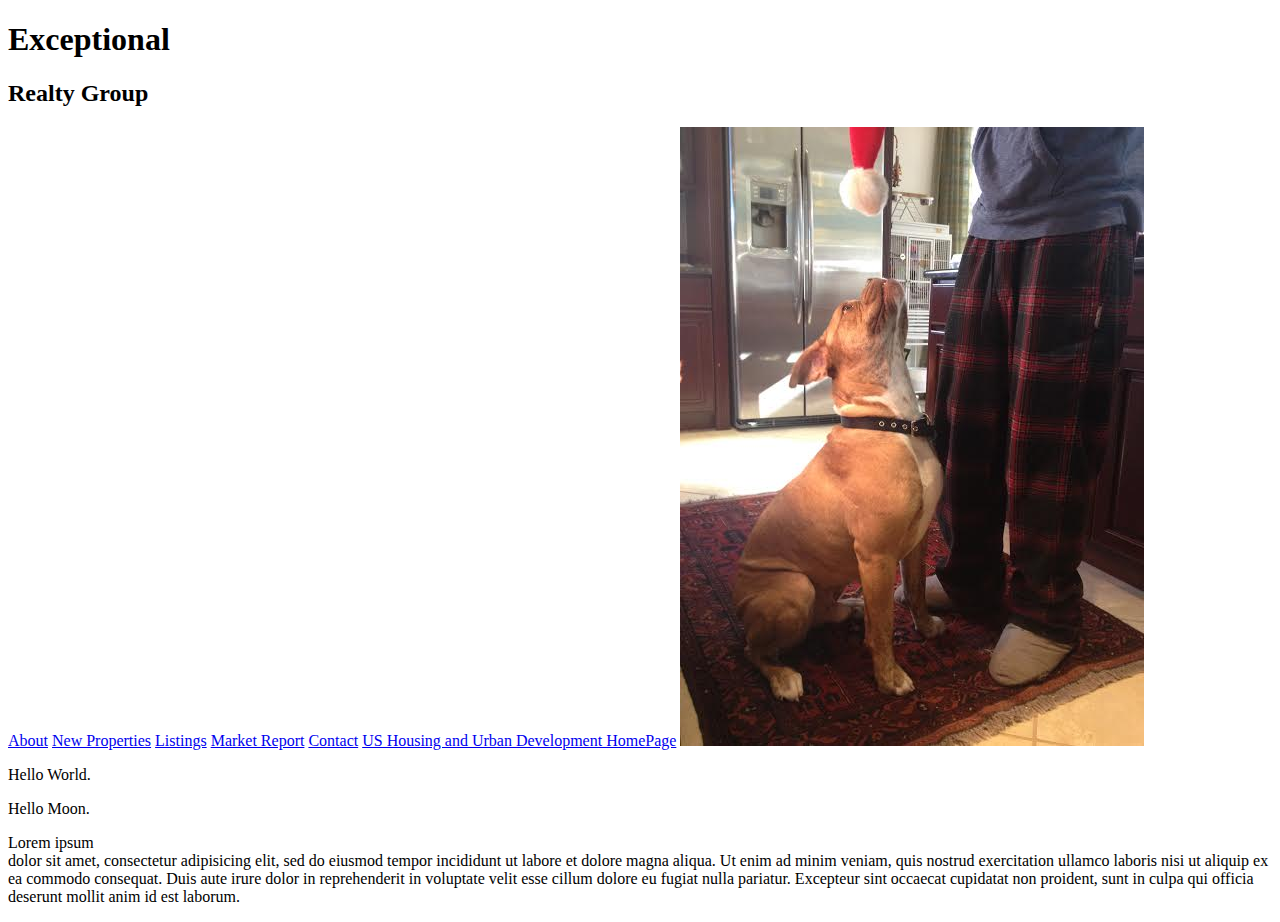
==== index.html @ f1c7bd50 "add main pages text content, image, and links" ====
<!DOCTYPE html>
<html lang="en">

	<!--# 
	the head - metadata for search engines and browser. hidden data. links to display page. page title. -->
	<head>
		<meta charset="UTF-8"> <!--best practice for html-->
		<title>Exceptional Realty Group - Luxury Homes - About</title>
		
	</head>


	<body>
		<!--
		the body is the entire viewable area of the webpage. text, links, images, media, etc.
		-->

		<h1>Exceptional<h1>
		<h2> Realty Group</h2>

		<!-- INTERNAL LINKS -->
		<a href="index.html">About</a>
		<a href="new-properties.html">New Properties</a>
		<a href="real-estate-listings.html">Listings</a>
		<a href="market-report.html">Market Report</a>
		<a href="contact.html">Contact</a>

		<!-- EXTERNAL LINKS -->

		<a href="http://hud.gov" target="_blank">US Housing and Urban Development HomePage</a>


		<img src="images/jay_santa_hat.jpg" alt="olde english bulldogge oe bulldogge dog kitchen santa christmas xmas holidays" title="THIS IS A DOGE">

		<!--
		foldername/ = go inside folder

		filename/ = use a file inside the current directory 
		../ = up one folder, can combine

		-->

		<p>Hello World.</p>
		<p>Hello Moon.</p>

		<p>Lorem ipsum <br>dolor sit amet, consectetur adipisicing elit, sed do eiusmod
		tempor incididunt ut labore et dolore magna aliqua. Ut enim ad minim veniam,
		quis nostrud exercitation ullamco laboris nisi ut aliquip ex ea commodo
		consequat. Duis aute irure dolor in reprehenderit in voluptate velit esse
		cillum dolore eu fugiat nulla pariatur. Excepteur sint occaecat cupidatat non
		proident, sunt in culpa qui officia deserunt mollit anim id est laborum.</p>


	</body>


</html>
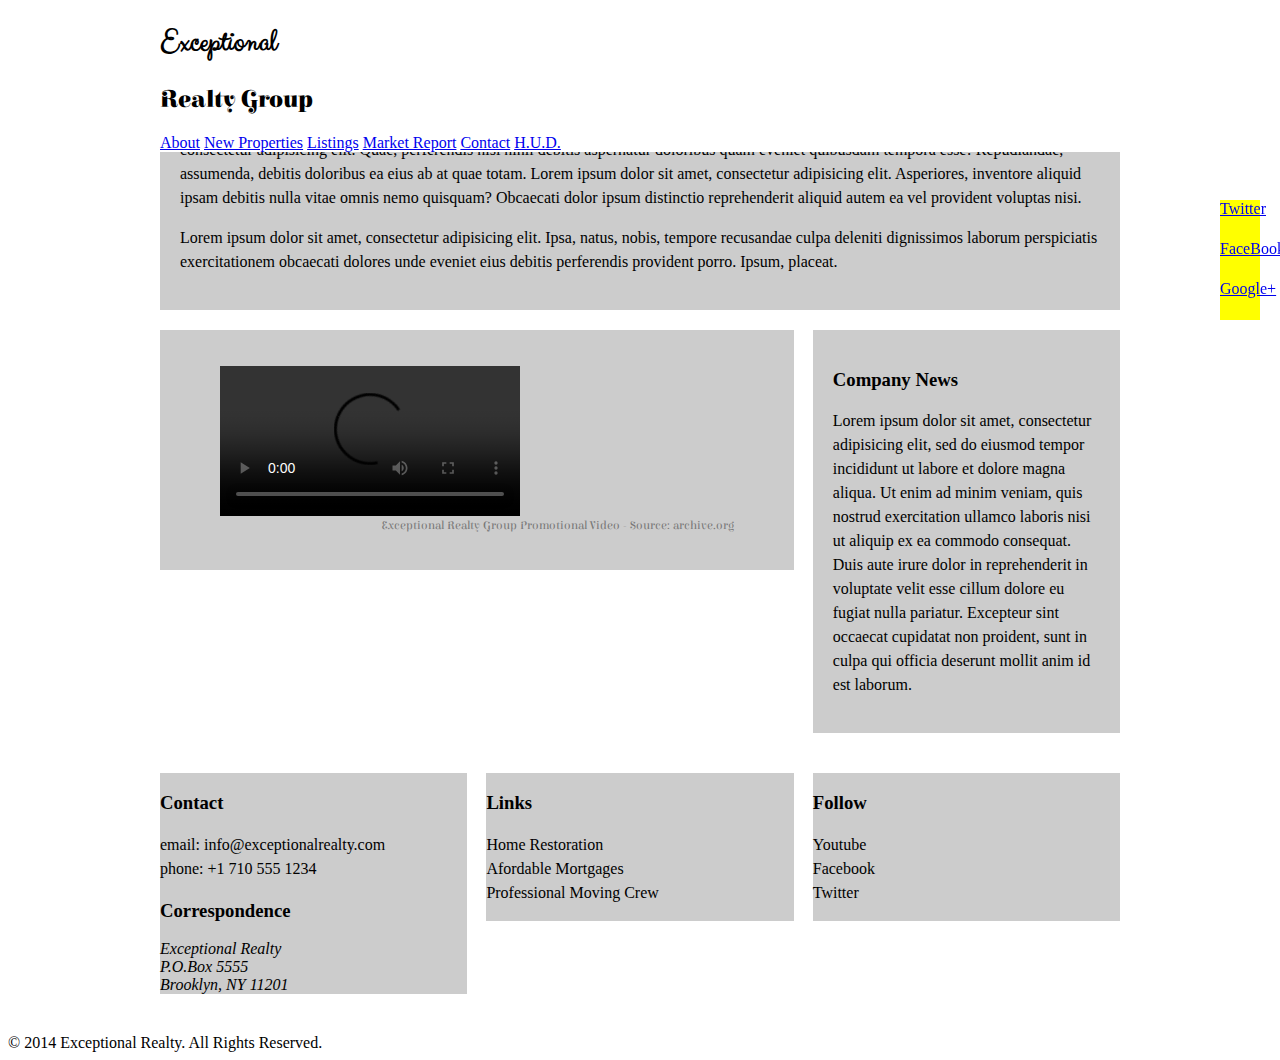
==== commit a785c411: "added columns and fixed header and social bar" ====
--- a/index.html
+++ b/index.html
@@ -1,57 +1,105 @@
+@6:13
+
 <!DOCTYPE html>
 <html lang="en">
+  <head>
+    <meta charset="UTF-8">
+    <title>Exceptional Realty Group - Luxury Homes - About</title>
+    <link rel="stylesheet" href="http://cdnjs.cloudflare.com/ajax/libs/normalize/3.0.0/normalize.min.css">
+    <link rel="stylesheet" href="css/style.css">
+    <script src="http://cdnjs.cloudflare.com/ajax/libs/modernizr/2.7.1/modernizr.min.js"></script>
+  </head>
 
-	<!--# 
-	the head - metadata for search engines and browser. hidden data. links to display page. page title. -->
-	<head>
-		<meta charset="UTF-8"> <!--best practice for html-->
-		<title>Exceptional Realty Group - Luxury Homes - About</title>
-		
-	</head>
+  <body>
+  <div id="social">
+  	<a href="#">Twitter</a>
+  	<a href="#">FaceBook</a>
+  	<a href="#">Google+</a>
+  </div>
+    <header>
+    	<div class="wrapper">
+	      <div id="logo">
+	        <h1>Exceptional</h1>
+	        <h2>Realty Group</h2>
+	      </div>
+	      <nav>
+	        <a href="index.html">About</a> <a href="new-properties.html">New Properties</a> <a href="real-estate-listings.html">Listings</a> <a href="market-report.html">Market Report</a> <a href="contact.html">Contact</a> <a href="http://hud.gov" target="_blank">H.U.D.</a>
+	      </nav>
+      </div> <!-- closes wrapper -->
+    </header>
 
+	<div class="wrapper clearfix">
+	    <section id="featured-property" class="col-3 first">
+	      <figure>
+	        <img src="images/intro-pic.jpg" alt="A beautiful living room." title="Welcome to Exceptional Realty Group">
+	        <figcaption>345 Carl Street Apt 12, Carrol Rd. Brooklyn, NY - Photo by Denise Richards.</figcaption>
+	      </figure>
 
-	<body>
-		<!--
-		the body is the entire viewable area of the webpage. text, links, images, media, etc.
-		-->
+	      <p>Lorem ipsum dolor sit amet,<br> consectetur adipisicing elit. Quae, perferendis nisi nihil debitis aspernatur doloribus quam eveniet quibusdam tempora esse! Repudiandae, assumenda, debitis doloribus ea eius ab at quae totam. Lorem ipsum dolor sit amet, consectetur adipisicing elit. Asperiores, inventore aliquid ipsam debitis nulla vitae omnis nemo quisquam? Obcaecati dolor ipsum distinctio reprehenderit aliquid autem ea vel provident voluptas nisi.</p>
+	      <p>Lorem ipsum dolor sit amet, consectetur adipisicing elit. Ipsa, natus, nobis, tempore recusandae culpa deleniti dignissimos laborum perspiciatis exercitationem obcaecati dolores unde eveniet eius debitis perferendis provident porro. Ipsum, placeat.</p>
+	    </section>
 
-		<h1>Exceptional<h1>
-		<h2> Realty Group</h2>
+	    <section id="promotional" class="col-2 first">
+	      <figure>
+	        <video controls>
+	          <source src="videos/real-estate.mp4" type="video/mp4"> 
+	          <source src="videos/real-estate.ogv" type="video/ogg">
+	          Your browser does not support HTML5 video. <a href="http://browsehappy.com" target="_blank">Please upgrade your browser</a>.
+	        </video>
+	        <figcaption>Exceptional Realty Group Promotional Video - Source: archive.org</figcaption>
+	      </figure>
+	    </section>
 
-		<!-- INTERNAL LINKS -->
-		<a href="index.html">About</a>
-		<a href="new-properties.html">New Properties</a>
-		<a href="real-estate-listings.html">Listings</a>
-		<a href="market-report.html">Market Report</a>
-		<a href="contact.html">Contact</a>
+	    <section id="news" class="col-1">
+	    	<h3>Company News</h3>
+	    	<p>Lorem ipsum dolor sit amet, consectetur adipisicing elit, sed do eiusmod
+	    	tempor incididunt ut labore et dolore magna aliqua. Ut enim ad minim veniam,
+	    	quis nostrud exercitation ullamco laboris nisi ut aliquip ex ea commodo
+	    	consequat. Duis aute irure dolor in reprehenderit in voluptate velit esse
+	    	cillum dolore eu fugiat nulla pariatur. Excepteur sint occaecat cupidatat non
+	    	proident, sunt in culpa qui officia deserunt mollit anim id est laborum.</p>
+	    </section>
+    </div><!-- wrapper --> 
 
-		<!-- EXTERNAL LINKS -->
+    <section id="details"> <!-- make a solid bar --> 
+    	<div class="wrapper clearfix">
+	      <div class="col-1 first">
+	        <h3>Contact</h3>
+	        <p>
+	          email: <a href="mailto:info@exceptionalrealty.com">info@exceptionalrealty.com</a><br>
+	          phone: +1 710 555 1234
+	        </p>
+	        <h3>Correspondence</h3>
+	        <address>
+	          Exceptional Realty<br>
+	          P.O.Box 5555<br>
+	          Brooklyn, NY 11201
+	        </address>
+	      </div>
 
-		<a href="http://hud.gov" target="_blank">US Housing and Urban Development HomePage</a>
+	      <div class="col-1">
+	        <h3>Links</h3>
+	        <p>
+	          <a href="#" target="_blank">Home Restoration</a><br>
+	          <a href="#" target="_blank">Afordable Mortgages</a><br>
+	          <a href="#" target="_blank">Professional Moving Crew</a>
+	        </p>
+	      </div>
 
+	      <div class="col-1">
+	        <h3>Follow</h3>
+	        <p>
+	          <a href="#" target="_blank">Youtube</a><br>
+	          <a href="#" target="_blank">Facebook</a><br>
+	          <a href="#" target="_blank">Twitter</a>
+	        </p>
+	      </div>
+      </div>  <!-- wrapper -->
+    </section>
 
-		<img src="images/jay_santa_hat.jpg" alt="olde english bulldogge oe bulldogge dog kitchen santa christmas xmas holidays" title="THIS IS A DOGE">
+    <footer>
+      &copy; 2014 Exceptional Realty. All Rights Reserved.
+    </footer>
 
-		<!--
-		foldername/ = go inside folder
-
-		filename/ = use a file inside the current directory 
-		../ = up one folder, can combine
-
-		-->
-
-		<p>Hello World.</p>
-		<p>Hello Moon.</p>
-
-		<p>Lorem ipsum <br>dolor sit amet, consectetur adipisicing elit, sed do eiusmod
-		tempor incididunt ut labore et dolore magna aliqua. Ut enim ad minim veniam,
-		quis nostrud exercitation ullamco laboris nisi ut aliquip ex ea commodo
-		consequat. Duis aute irure dolor in reprehenderit in voluptate velit esse
-		cillum dolore eu fugiat nulla pariatur. Excepteur sint occaecat cupidatat non
-		proident, sunt in culpa qui officia deserunt mollit anim id est laborum.</p>
-
-
-	</body>
-
-
+  </body>
 </html>--- a/css/style.css
+++ b/css/style.css
@@ -0,0 +1,164 @@
+@import url(http://fonts.googleapis.com/css?family=Elsie+Swash+Caps:400,900);
+@import url(http://fonts.googleapis.com/css?family=Clicker+Script);
+
+/* This 
+is 
+a comment! */
+
+/* CSS Syntax:
+
+selector {
+  property: value;
+  property: value;
+}
+
+*/
+
+/* Type selector */
+
+p { /* select all <p> */
+  font-size: 1em; /* 16px, ?pt, 100%, 1em */
+  line-height: 1.5em;
+}
+
+figcaption {
+  /*font-weight: normal;
+  font-size: 0.75em;
+  line-height: 1.5em;
+  font-family: Georgia, "New Times Roman", serif;*/
+  font: normal 0.75em/1.5em 'Elsie Swash Caps', cursive;
+  color: #777;
+  text-align: right;
+}
+
+/* Class selector (applied to as many elements as you like) */
+
+.milk-text { /* select elements with class="milk-text" */
+  font: bold 2.6em 'Elsie Swash Caps', cursive;
+  color: white;
+  text-shadow: 0 2px 3px #000;
+}
+
+/* ID selector (apply to one unique element per page) */
+
+#logo { /* select elements with id="logo" */
+}
+
+/* Descendent Selector */
+
+#logo h1 { /* selects <h1> if inside the id="logo" */
+  font-family: 'Clicker Script', cursive;
+}
+
+#logo h2 {
+  font-family: 'Elsie Swash Caps', cursive;
+}
+
+/* Psuedo Selector */
+
+#details a:link, #details a:visited {
+  color: black;
+  text-decoration: none;
+}
+
+#details a:hover {
+  color: black;
+  text-decoration: underline;
+}
+
+#details a:active {
+  color: red;
+}
+
+/* MEDIA */
+
+img, video, audio {
+  max-width: 100%;
+}
+
+/* SECTIONS */
+
+header {
+  position: fixed;
+  top: 0;
+  left: 0;
+  width: 100%;
+  background: #fff;
+  z-index: 1;
+}
+
+section {
+  margin-bottom: 20px;
+  padding: 20px;
+
+}
+
+
+
+/* LAYOUT / WRAPPER */
+
+* {
+  -webkit-box-sizing: border-box;
+  -moz-box-sizing: border-box;
+  box-sizing: border-box;
+
+}
+
+.wrapper {
+  width: 960px;
+  margin: 0 auto;
+}
+
+.col-1 {
+  float: left;
+  width: 32%;
+  background: #ccc;
+
+}
+
+.col-2 {
+  float: left;
+  width: 66%;
+  background: #ccc;
+
+}
+
+.col-3 {
+  background: #ccc;
+}
+
+.clearfix:after {
+  content: ".";
+  display: block;
+  clear: both;
+  visibility: hidden;
+  height: 0;
+  line-height: 0;
+}
+
+[class*="col-"] {
+  margin-left: 2%;
+}
+
+.first {
+  margin-left: 0%;
+}
+
+/* SOCIAL */
+
+#social {
+  position: fixed;
+  top: 200px;
+  right: 20px;
+  width: 40px;
+  z-index: 1;
+}
+
+#social a {
+  display: block;
+  width: 40px;
+  height: 40px;
+  background: yellow;
+}
+
+
